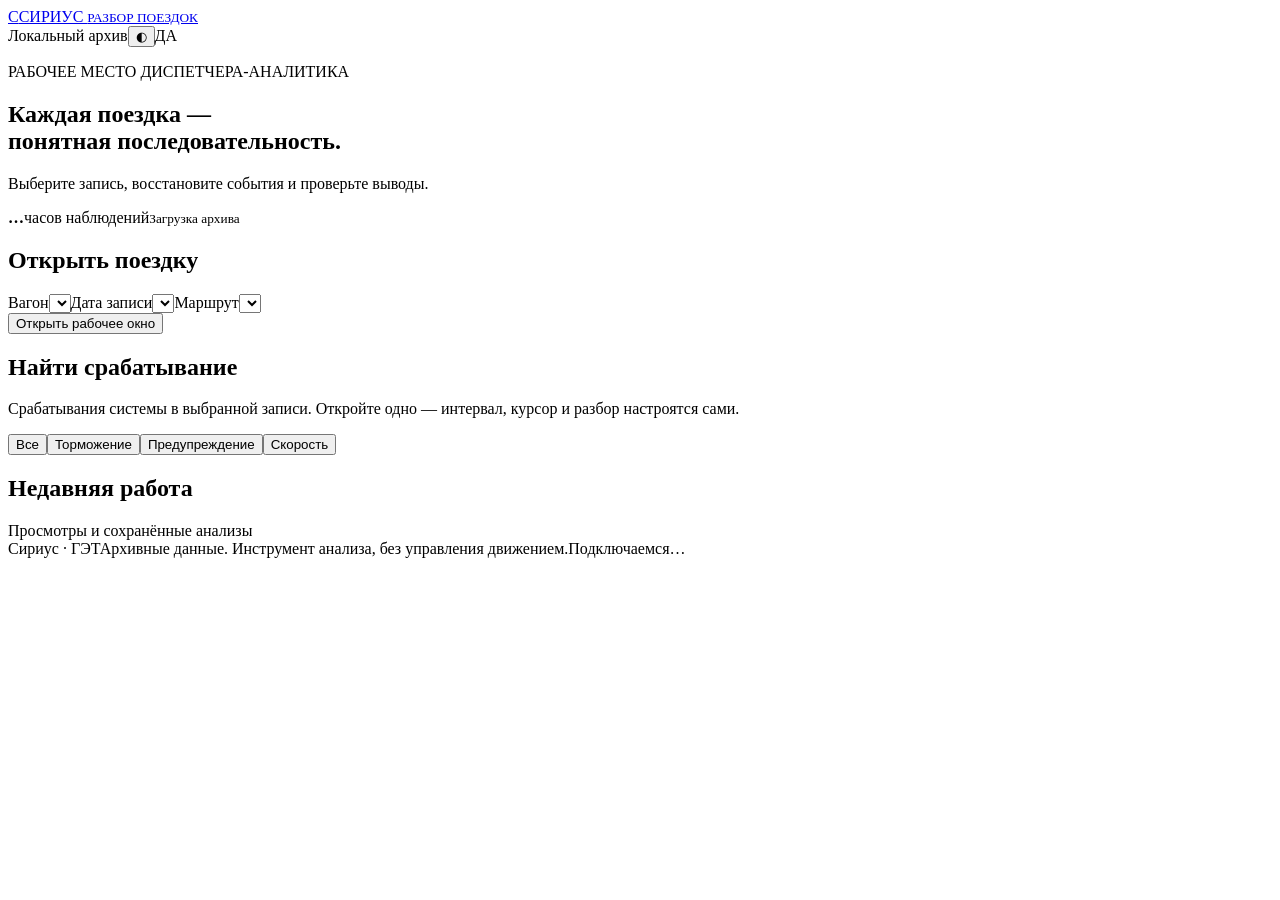
==== web/classic.html @ f7704754 "Version 2: incident-first route UI on Yandex Maps - New main screen: pick a vehicle, see the day's r" ====
<!doctype html>
<html lang="ru"><head><meta charset="utf-8"><meta name="viewport" content="width=device-width,initial-scale=1"><meta name="theme-color" content="#142d45"><title>Сириус · Разбор поездок</title><link rel="icon" href="/favicon.svg" type="image/svg+xml"><link rel="stylesheet" href="/style.css"></head>
<body>
<header class="app-header"><a class="brand" href="/classic.html"><span class="brand-mark">С</span><span>СИРИУС <small>РАЗБОР ПОЕЗДОК</small></span></a><div class="header-right"><span id="archive-badge" class="local-badge">Локальный архив</span><button id="theme-button" class="icon-button" aria-label="Переключить светлую и тёмную тему">◐</button><span class="operator">ДА</span></div></header>
<div id="notification" role="status" aria-live="polite" hidden></div>
<main>
<section id="home-view">
  <div class="home-intro"><div><p class="eyebrow">РАБОЧЕЕ МЕСТО ДИСПЕТЧЕРА-АНАЛИТИКА</p><h1>Каждая поездка —<br><span>понятная последовательность.</span></h1><p class="muted">Выберите запись, восстановите события и проверьте выводы.</p></div><div class="archive-stat"><strong id="archive-hours">…</strong><span>часов наблюдений</span><small id="archive-caption">Загрузка архива</small></div></div>
  <div id="import-state" class="notice" hidden role="status"></div>
  <section class="panel selection-panel"><div class="section-heading"><h2>Открыть поездку</h2><span id="catalog-summary" class="muted small"></span></div><form id="selection-form"><div class="filters"><label>Вагон<select id="vehicle-select" required></select></label><label>Дата записи<select id="date-select" required></select></label><label>Маршрут<select id="route-select" required></select></label></div><div class="selection-footer"><div id="selection-description" class="muted"></div><button id="open-trip" type="submit" class="primary">Открыть рабочее окно</button></div></form></section>
  <section class="panel episode-search"><div class="section-heading"><div><h2>Найти срабатывание</h2><p class="muted small">Срабатывания системы в выбранной записи. Откройте одно — интервал, курсор и разбор настроятся сами.</p></div><div class="chip-row" role="group" aria-label="Тип срабатывания"><button data-home-filter="all" aria-pressed="true">Все</button><button data-home-filter="Brake" aria-pressed="false"><i class="dot brake"></i>Торможение</button><button data-home-filter="Warn" aria-pressed="false"><i class="dot warn"></i>Предупреждение</button><button data-home-filter="OverSpeed" aria-pressed="false"><i class="dot overspeed"></i>Скорость</button></div></div><div id="home-episodes" class="home-episodes"></div></section>
  <section class="history-section"><div class="section-heading"><h2>Недавняя работа</h2><span class="muted small">Просмотры и сохранённые анализы</span></div><div id="history-list" class="history-list"></div></section>
</section>
<section id="work-view" hidden>
  <div class="work-heading"><div><button id="back-home" class="text-button">← К выбору записи</button><h1 id="trip-title"></h1><p id="trip-caption" class="muted"></p></div><div class="work-actions"><span id="source-badge" class="badge"></span><button id="analyze-top" class="primary">Разобрать интервал</button><button id="map-toggle" aria-expanded="false" aria-controls="map-panel">Карта маршрута</button></div></div>
  <section class="panel timeline-panel"><div class="section-heading"><h2>Время и события <span id="interval-label" class="muted small"></span></h2><div class="inline"><button id="timeline-zoom" class="small-button">Приблизить интервал</button><button id="previous-event" class="small-button" aria-label="Предыдущий эпизод">← Событие</button><button id="next-event" class="small-button" aria-label="Следующий эпизод">Событие →</button></div></div><canvas id="overview" height="160" tabindex="0" role="slider" aria-label="Время на шкале поездки" aria-valuemin="0" aria-valuemax="100" aria-valuenow="0" aria-describedby="timeline-help"></canvas><div class="timeline-legend"><span><i class="dot warn"></i>Предупреждение</span><span><i class="dot brake"></i>Тормозное событие</span><span><i class="dot overspeed"></i>Превышение скорости</span><span><i class="gap-key"></i>Нет наблюдений</span><span id="timeline-help">Наведите для предпросмотра · нажмите, чтобы перейти</span><span class="push">Время Москвы · UTC+3</span></div>
  <details class="range-details"><summary>Точные границы интервала</summary>
  <div class="range-controls"><label>Начало интервала<input id="range-start" type="datetime-local" step="0.001"></label><label>Конец интервала<input id="range-end" type="datetime-local" step="0.001"></label><button id="apply-range">Показать интервал</button><div class="range-presets"><button data-span="30000">30 с</button><button data-span="120000">2 мин</button><button data-span="600000">10 мин</button><button id="whole-trip">Вся запись</button></div></div>
  <div class="range-sliders"><label><span>Начало <output id="start-output"></output></span><input type="range" id="start-slider" step="1000" aria-label="Начало анализируемого интервала"></label><label><span>Конец <output id="end-output"></output></span><input type="range" id="end-slider" step="1000" aria-label="Конец анализируемого интервала"></label></div>
  </details>
  </section>
  <div id="workspace-layout" class="workspace-layout dashboard">
    <aside class="panel episode-rail" aria-labelledby="episodes-title"><div class="section-heading"><h2 id="episodes-title">Срабатывания</h2><span id="episode-count" class="muted small"></span></div>
      <div class="chip-row" role="group" aria-label="Фильтр срабатываний"><button data-episode-filter="all" aria-pressed="true">Все</button><button data-episode-filter="Brake" aria-pressed="false"><i class="dot brake"></i>Торм.</button><button data-episode-filter="Warn" aria-pressed="false"><i class="dot warn"></i>Предупр.</button><button data-episode-filter="OverSpeed" aria-pressed="false"><i class="dot overspeed"></i>Скор.</button></div>
      <div id="episode-list" class="episode-list"></div>
      <p class="muted small rail-note">Группа — записи одного типа и цели с паузой до 8 с. Это не подтверждённый инцидент.</p>
    </aside>
    <div class="center-column">
    <section class="panel scene-panel"><div class="section-heading"><div><h2>Реконструкция</h2><span id="scene-location" class="muted small">Определяем участок по карте</span></div><div class="segmented"><button id="view-2d" aria-pressed="false">2D</button><button id="view-3d" aria-pressed="true">3D</button></div></div>
    <div class="scene-wrap"><canvas id="scene" tabindex="0" role="group" aria-label="Интерактивная реконструкция поездки" aria-describedby="scene-controls-help"></canvas><span id="scene-caption" class="scene-caption">Типовая модель вагона · путь по GPS</span><div id="scene-gap" class="scene-gap" hidden><span id="scene-gap-text">Нет надёжной позиции</span><button id="next-observation" class="small-button">К следующему участку →</button></div><div id="preview-badge" class="preview-badge" hidden>Предпросмотр по шкале</div><div id="scene-hud" class="scene-hud" aria-hidden="true"></div></div>
    <div class="playback"><button id="step-back" class="square" aria-label="Предыдущая запись">‹</button><button id="play" class="primary">▶ Воспроизвести</button><button id="step-forward" class="square" aria-label="Следующая запись">›</button><input id="cursor-slider" type="range" step="1" aria-label="Текущий момент"><output id="cursor-time" class="tabular"></output><select id="play-speed" aria-label="Скорость воспроизведения"><option value="0.25">0,25×</option><option value="0.5">0,5×</option><option value="1" selected>1×</option><option value="2">2×</option><option value="4">4×</option></select></div>
    <details class="view-settings"><summary>Камера и подложка</summary>
    <div class="scene-navigation"><p id="scene-controls-help">Левая кнопка — поворот · правая или Shift — сдвиг · колесо — масштаб · двойной щелчок — к вагону</p><span id="camera-follow-state" class="badge">Камера за вагоном</span></div>
    <div class="scene-tools"><label id="camera-label">Ракурс <input id="camera-angle" type="range" min="0" max="360" value="220" step="0.1"></label><label id="pitch-label">Наклон <input id="camera-pitch" type="range" min="20" max="85" value="42" step="0.1"></label><label>Масштаб <input id="scene-zoom" type="range" min="0.25" max="4" value="1.25" step="0.01"></label><button id="reset-camera" class="small-button">К вагону ↺</button></div>
    <div class="ground-tools"><label class="ground-toggle"><input id="show-ground" type="checkbox" checked> Подложка</label><label><span class="visually-hidden">Вид подложки</span><select id="ground-style"><option value="satellite">Спутниковые снимки</option><option value="streets" selected>План улиц · офлайн</option></select></label><label>Непрозрачность <input id="ground-opacity" type="range" min="0.1" max="1" value="0.72" step="0.01"></label><span id="ground-status" class="small muted" role="status"></span></div>
    <div id="satellite-consent" class="satellite-consent" hidden><p>Снимки загружаются из Esri. Номера участков карты раскрывают область просмотра, выбранную по GPS поездки. Файлы логов, вагон и время события не отправляются.</p><button id="allow-satellite" class="small-button">Разрешить загрузку из Esri</button></div>
    <p id="ground-attribution" class="ground-attribution"><a href="https://www.openstreetmap.org/copyright" target="_blank" rel="noopener noreferrer">© OpenStreetMap contributors</a> · ODbL. План без высот; ширина улиц условная.</p>
    </details>
    <details id="snapshot-details"><summary>Снимки распознавания и одометрия</summary><div class="snapshot-top"><label>Снимок<select id="snapshot-select"><option value="">Нет снимков в записи</option></select></label><button id="go-snapshot">Перейти к снимку</button></div><p id="odometry-note" class="muted small"></p><div id="snapshot-content" class="muted small">Расширенный снимок имеет собственное время. Отсутствие объекта в записи не доказывает его отсутствие на дороге.</div><label class="check"><input id="show-snapshot" type="checkbox"> Показать локальную геометрию снимка как схему (оси и масштаб требуют проверки)</label></details>
    </section>
    <section class="panel signals-panel"><div class="section-heading"><div><h2>Параметры движения и сигналы</h2><span class="muted small">Тот же курсор, что на шкале и в реконструкции · нажмите на график, чтобы перейти</span></div><span id="signals-status" class="muted small"></span></div>
      <canvas id="signals" tabindex="0" aria-label="Графики скорости, управления и состояний модулей"></canvas>
      <div class="timeline-legend signals-legend"><span><i class="line-key"></i>Скорость</span><span><i class="line-key dashed"></i>Требуемая скорость</span><span><i class="line-key system"></i>Управление системы</span><span><i class="line-key driver"></i>Рукоятка водителя</span><span><i class="band-key warn"></i>Предупреждение</span><span><i class="band-key brake"></i>Вмешательство / тормоз</span><span><i class="band-key cpilot"></i>Управляет система</span></div>
    </section>
    </div>
    <aside class="right-column">
      <section class="panel state-panel" aria-labelledby="state-title"><div class="section-heading"><h2 id="state-title">Состояние системы</h2><span id="state-time" class="badge tabular"></span></div>
        <div class="scene-metrics"><div><span>Скорость</span><strong id="current-speed">—</strong></div><div><span>Управление</span><strong id="current-handle">—</strong></div><div><span>Реакция системы</span><strong id="current-action">—</strong></div><div><span>Обратная связь тормозов</span><strong id="current-brake">—</strong></div></div>
        <div id="system-state" class="system-state"></div>
        <p id="quality-note" class="quality-note"></p>
      </section>
      <section id="event-context" class="panel event-context" aria-live="polite" hidden><div class="inline"><h3 id="event-context-title"></h3><span id="event-context-time" class="badge"></span></div><p id="event-context-summary"></p><div id="event-context-evidence"></div></section>
    </aside>
    <button id="map-backdrop" class="map-backdrop" aria-label="Закрыть карту маршрута" hidden></button>
    <aside id="map-panel" class="map-panel" role="dialog" aria-modal="true" aria-labelledby="map-title" hidden>
      <header class="map-drawer-header"><div><p class="eyebrow">НАВИГАЦИЯ ПО МЕСТУ</p><h2 id="map-title">Маршрут и события</h2><p id="map-caption" class="muted small"></p></div><button id="map-close" class="map-close" aria-label="Закрыть карту">✕</button></header>
      <div class="map-drawer-body"><label class="map-route-choice">Показать на карте<select id="map-route"></select></label>
      <div class="map-wrap"><canvas id="city-map" role="img" aria-label="Только путь выбранного вагона и события на нём"></canvas><div class="map-buttons"><button id="map-plus" aria-label="Приблизить карту">+</button><button id="map-minus" aria-label="Отдалить карту">−</button><button id="map-fit">Весь маршрут</button></div><span class="map-attribution"><a href="https://www.openstreetmap.org/copyright" target="_blank" rel="noopener">© OpenStreetMap</a> · 08.10.2026</span></div>
      <div class="map-legend"><span><i class="route-key"></i>Путь вагона</span><span><i class="dot brake"></i>Торможение</span><span><i class="dot warn"></i>Предупреждение</span></div>
      <label class="check"><input id="map-observations" type="checkbox"> Показать точки наблюдения объектов и светофоров</label>
      <div id="map-observation-panel" hidden><p class="small muted observation-note">Ромб — место вагона в момент снимка, не положение самого объекта. Выберите снимок для просмотра схемы.</p><div id="map-observation-list" class="observation-list"></div></div>
      <p class="muted small map-group-hint">Число в кружке — группа событий. Приблизьте карту или нажмите, чтобы выбрать время.</p><p id="map-status" class="muted small">Нажмите на событие, чтобы перейти к его времени. Линия маршрута позволяет выбрать место.</p>
      <div id="map-place-choice" class="map-place-choice" hidden><label>Проезд через выбранное место<select id="map-pass"></select></label><div class="map-choice"><button id="map-set-start" class="primary">Начать интервал здесь</button><button id="map-seek">Смотреть момент</button></div></div>
      <section class="map-incidents"><div class="section-heading"><h3>События на маршруте</h3><span id="map-event-count" class="muted small"></span></div><div class="map-event-filters"><button data-map-filter="all" aria-pressed="true">Все</button><button data-map-filter="Brake" aria-pressed="false">Торможение</button><button data-map-filter="Warn" aria-pressed="false">Предупреждения</button><button data-map-filter="OverSpeed" aria-pressed="false">Скорость</button></div><p id="map-cluster-caption" class="muted small" hidden></p><button id="map-all-events" class="text-button" hidden>← Все события маршрута</button><div id="map-event-list" class="map-event-list"></div><button id="map-more-events" class="small-button" hidden>Показать ещё</button></section>
      </div>
    
    </aside>
    <button id="map-fab" class="map-fab" aria-controls="map-panel" aria-expanded="false"><span aria-hidden="true">⌖</span> Карта маршрута</button>
  </div>
  <section class="panel analysis-panel"><div class="section-heading"><div><p class="eyebrow">ИИ-РАЗБОР ЭПИЗОДА · ПО ПРАВИЛАМ, С ДОКАЗАТЕЛЬСТВАМИ</p><h2>Что произошло в выбранном интервале</h2></div><button id="analyze-button" class="primary">Анализировать интервал</button></div><div id="analysis-state" class="muted small" role="status">Выберите срабатывание слева или задайте интервал и запустите анализ.</div>
  <div id="analysis-result" hidden><p id="analysis-narrative" class="analysis-narrative"></p><p id="analysis-summary" class="analysis-summary muted small"></p>
    <div id="episode-card" class="episode-card"></div>
    <div id="evidence-cards" class="evidence-cards" hidden></div><details><summary>Все факты по правилам</summary><div id="all-facts"></div><ul id="analysis-limits"></ul></details>
    <div class="questions"><button data-question="Что зарегистрировала система и в какой момент?">Что и когда зарегистрировано?</button><button data-question="Какие предупреждения были зафиксированы?">Какие предупреждения?</button><button data-question="Какие типы торможения применялись?">Какие типы торможения?</button><button data-question="Как менялись скорость и параметры до, во время и после события?">Скорость до / во время / после</button><button data-question="Чем завершился эпизод?">Чем завершился?</button><button data-question="Каких сведений не хватает?">Чего не хватает?</button><button data-question="Кто управлял вагоном?">Кто управлял?</button></div><form id="question-form" class="question-form"><input id="question-input" placeholder="Вопрос о событиях выбранного интервала" maxlength="2000" aria-label="Вопрос по анализу"><button type="submit">Спросить</button></form><div id="answer" class="answer" role="status"></div><div class="analysis-footer"><span class="muted small">Каждое утверждение — с временем и ссылкой на исходную запись. Языковая модель не подключена: текст строится по правилам.</span><button id="export-analysis" class="text-button">Скачать разбор</button></div></div></section>
  <section class="panel evidence-panel"><details id="raw-details"><summary>Исходная запись и происхождение данных</summary><div id="record-reference" class="muted small"></div><pre id="raw-record"></pre></details></section>
</section>
</main><footer class="app-footer"><span>Сириус · ГЭТ</span><span>Архивные данные. Инструмент анализа, без управления движением.</span><span id="server-status">Подключаемся…</span></footer>
<script type="module" src="/app.js"></script>
</body></html>
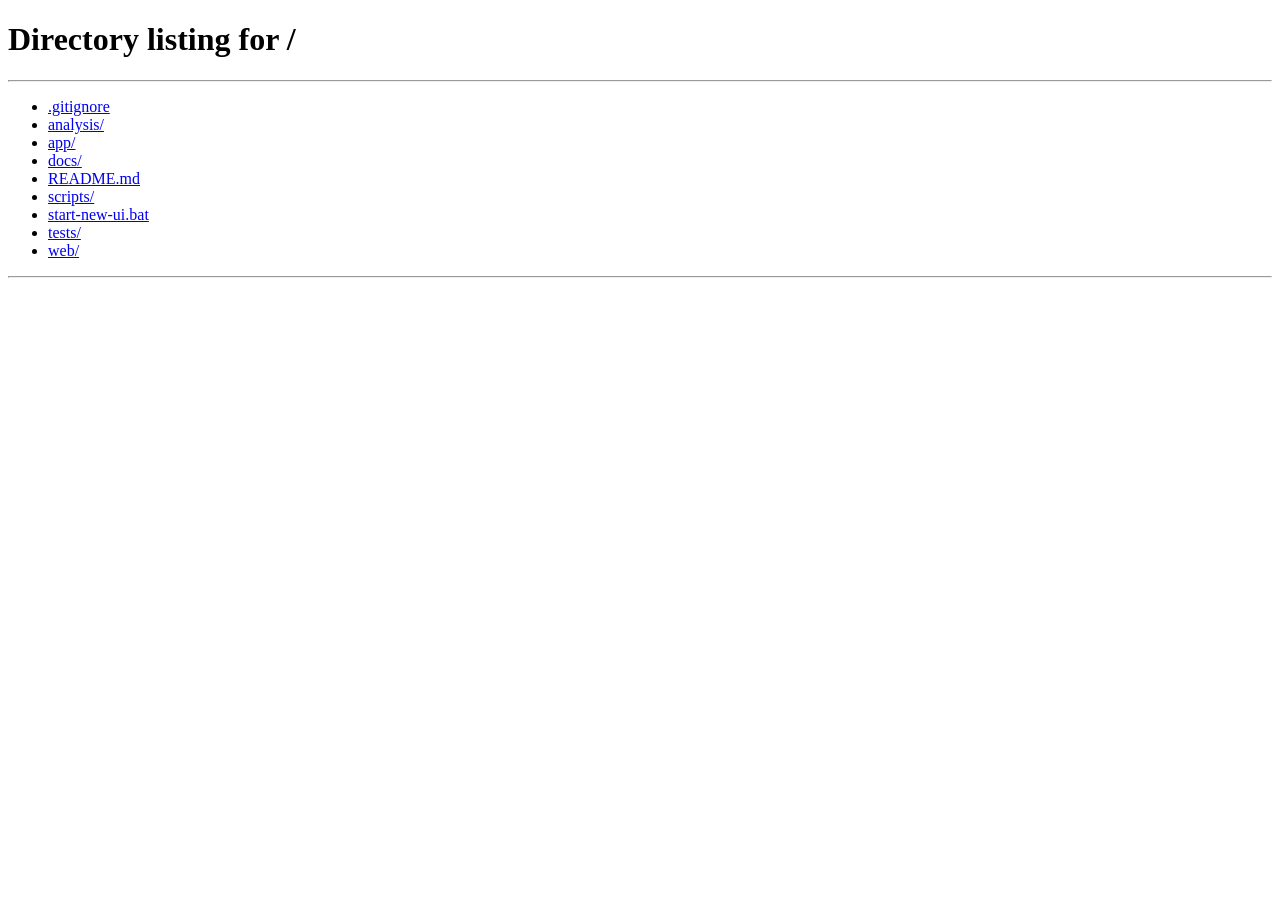
==== commit f9160cbf: "Integrate Version-2 with concise offline dispatcher workspace" ====
--- a/web/classic.html
+++ b/web/classic.html
@@ -1,79 +1 @@
-<!doctype html>
-<html lang="ru"><head><meta charset="utf-8"><meta name="viewport" content="width=device-width,initial-scale=1"><meta name="theme-color" content="#142d45"><title>Сириус · Разбор поездок</title><link rel="icon" href="/favicon.svg" type="image/svg+xml"><link rel="stylesheet" href="/style.css"></head>
-<body>
-<header class="app-header"><a class="brand" href="/classic.html"><span class="brand-mark">С</span><span>СИРИУС <small>РАЗБОР ПОЕЗДОК</small></span></a><div class="header-right"><span id="archive-badge" class="local-badge">Локальный архив</span><button id="theme-button" class="icon-button" aria-label="Переключить светлую и тёмную тему">◐</button><span class="operator">ДА</span></div></header>
-<div id="notification" role="status" aria-live="polite" hidden></div>
-<main>
-<section id="home-view">
-  <div class="home-intro"><div><p class="eyebrow">РАБОЧЕЕ МЕСТО ДИСПЕТЧЕРА-АНАЛИТИКА</p><h1>Каждая поездка —<br><span>понятная последовательность.</span></h1><p class="muted">Выберите запись, восстановите события и проверьте выводы.</p></div><div class="archive-stat"><strong id="archive-hours">…</strong><span>часов наблюдений</span><small id="archive-caption">Загрузка архива</small></div></div>
-  <div id="import-state" class="notice" hidden role="status"></div>
-  <section class="panel selection-panel"><div class="section-heading"><h2>Открыть поездку</h2><span id="catalog-summary" class="muted small"></span></div><form id="selection-form"><div class="filters"><label>Вагон<select id="vehicle-select" required></select></label><label>Дата записи<select id="date-select" required></select></label><label>Маршрут<select id="route-select" required></select></label></div><div class="selection-footer"><div id="selection-description" class="muted"></div><button id="open-trip" type="submit" class="primary">Открыть рабочее окно</button></div></form></section>
-  <section class="panel episode-search"><div class="section-heading"><div><h2>Найти срабатывание</h2><p class="muted small">Срабатывания системы в выбранной записи. Откройте одно — интервал, курсор и разбор настроятся сами.</p></div><div class="chip-row" role="group" aria-label="Тип срабатывания"><button data-home-filter="all" aria-pressed="true">Все</button><button data-home-filter="Brake" aria-pressed="false"><i class="dot brake"></i>Торможение</button><button data-home-filter="Warn" aria-pressed="false"><i class="dot warn"></i>Предупреждение</button><button data-home-filter="OverSpeed" aria-pressed="false"><i class="dot overspeed"></i>Скорость</button></div></div><div id="home-episodes" class="home-episodes"></div></section>
-  <section class="history-section"><div class="section-heading"><h2>Недавняя работа</h2><span class="muted small">Просмотры и сохранённые анализы</span></div><div id="history-list" class="history-list"></div></section>
-</section>
-<section id="work-view" hidden>
-  <div class="work-heading"><div><button id="back-home" class="text-button">← К выбору записи</button><h1 id="trip-title"></h1><p id="trip-caption" class="muted"></p></div><div class="work-actions"><span id="source-badge" class="badge"></span><button id="analyze-top" class="primary">Разобрать интервал</button><button id="map-toggle" aria-expanded="false" aria-controls="map-panel">Карта маршрута</button></div></div>
-  <section class="panel timeline-panel"><div class="section-heading"><h2>Время и события <span id="interval-label" class="muted small"></span></h2><div class="inline"><button id="timeline-zoom" class="small-button">Приблизить интервал</button><button id="previous-event" class="small-button" aria-label="Предыдущий эпизод">← Событие</button><button id="next-event" class="small-button" aria-label="Следующий эпизод">Событие →</button></div></div><canvas id="overview" height="160" tabindex="0" role="slider" aria-label="Время на шкале поездки" aria-valuemin="0" aria-valuemax="100" aria-valuenow="0" aria-describedby="timeline-help"></canvas><div class="timeline-legend"><span><i class="dot warn"></i>Предупреждение</span><span><i class="dot brake"></i>Тормозное событие</span><span><i class="dot overspeed"></i>Превышение скорости</span><span><i class="gap-key"></i>Нет наблюдений</span><span id="timeline-help">Наведите для предпросмотра · нажмите, чтобы перейти</span><span class="push">Время Москвы · UTC+3</span></div>
-  <details class="range-details"><summary>Точные границы интервала</summary>
-  <div class="range-controls"><label>Начало интервала<input id="range-start" type="datetime-local" step="0.001"></label><label>Конец интервала<input id="range-end" type="datetime-local" step="0.001"></label><button id="apply-range">Показать интервал</button><div class="range-presets"><button data-span="30000">30 с</button><button data-span="120000">2 мин</button><button data-span="600000">10 мин</button><button id="whole-trip">Вся запись</button></div></div>
-  <div class="range-sliders"><label><span>Начало <output id="start-output"></output></span><input type="range" id="start-slider" step="1000" aria-label="Начало анализируемого интервала"></label><label><span>Конец <output id="end-output"></output></span><input type="range" id="end-slider" step="1000" aria-label="Конец анализируемого интервала"></label></div>
-  </details>
-  </section>
-  <div id="workspace-layout" class="workspace-layout dashboard">
-    <aside class="panel episode-rail" aria-labelledby="episodes-title"><div class="section-heading"><h2 id="episodes-title">Срабатывания</h2><span id="episode-count" class="muted small"></span></div>
-      <div class="chip-row" role="group" aria-label="Фильтр срабатываний"><button data-episode-filter="all" aria-pressed="true">Все</button><button data-episode-filter="Brake" aria-pressed="false"><i class="dot brake"></i>Торм.</button><button data-episode-filter="Warn" aria-pressed="false"><i class="dot warn"></i>Предупр.</button><button data-episode-filter="OverSpeed" aria-pressed="false"><i class="dot overspeed"></i>Скор.</button></div>
-      <div id="episode-list" class="episode-list"></div>
-      <p class="muted small rail-note">Группа — записи одного типа и цели с паузой до 8 с. Это не подтверждённый инцидент.</p>
-    </aside>
-    <div class="center-column">
-    <section class="panel scene-panel"><div class="section-heading"><div><h2>Реконструкция</h2><span id="scene-location" class="muted small">Определяем участок по карте</span></div><div class="segmented"><button id="view-2d" aria-pressed="false">2D</button><button id="view-3d" aria-pressed="true">3D</button></div></div>
-    <div class="scene-wrap"><canvas id="scene" tabindex="0" role="group" aria-label="Интерактивная реконструкция поездки" aria-describedby="scene-controls-help"></canvas><span id="scene-caption" class="scene-caption">Типовая модель вагона · путь по GPS</span><div id="scene-gap" class="scene-gap" hidden><span id="scene-gap-text">Нет надёжной позиции</span><button id="next-observation" class="small-button">К следующему участку →</button></div><div id="preview-badge" class="preview-badge" hidden>Предпросмотр по шкале</div><div id="scene-hud" class="scene-hud" aria-hidden="true"></div></div>
-    <div class="playback"><button id="step-back" class="square" aria-label="Предыдущая запись">‹</button><button id="play" class="primary">▶ Воспроизвести</button><button id="step-forward" class="square" aria-label="Следующая запись">›</button><input id="cursor-slider" type="range" step="1" aria-label="Текущий момент"><output id="cursor-time" class="tabular"></output><select id="play-speed" aria-label="Скорость воспроизведения"><option value="0.25">0,25×</option><option value="0.5">0,5×</option><option value="1" selected>1×</option><option value="2">2×</option><option value="4">4×</option></select></div>
-    <details class="view-settings"><summary>Камера и подложка</summary>
-    <div class="scene-navigation"><p id="scene-controls-help">Левая кнопка — поворот · правая или Shift — сдвиг · колесо — масштаб · двойной щелчок — к вагону</p><span id="camera-follow-state" class="badge">Камера за вагоном</span></div>
-    <div class="scene-tools"><label id="camera-label">Ракурс <input id="camera-angle" type="range" min="0" max="360" value="220" step="0.1"></label><label id="pitch-label">Наклон <input id="camera-pitch" type="range" min="20" max="85" value="42" step="0.1"></label><label>Масштаб <input id="scene-zoom" type="range" min="0.25" max="4" value="1.25" step="0.01"></label><button id="reset-camera" class="small-button">К вагону ↺</button></div>
-    <div class="ground-tools"><label class="ground-toggle"><input id="show-ground" type="checkbox" checked> Подложка</label><label><span class="visually-hidden">Вид подложки</span><select id="ground-style"><option value="satellite">Спутниковые снимки</option><option value="streets" selected>План улиц · офлайн</option></select></label><label>Непрозрачность <input id="ground-opacity" type="range" min="0.1" max="1" value="0.72" step="0.01"></label><span id="ground-status" class="small muted" role="status"></span></div>
-    <div id="satellite-consent" class="satellite-consent" hidden><p>Снимки загружаются из Esri. Номера участков карты раскрывают область просмотра, выбранную по GPS поездки. Файлы логов, вагон и время события не отправляются.</p><button id="allow-satellite" class="small-button">Разрешить загрузку из Esri</button></div>
-    <p id="ground-attribution" class="ground-attribution"><a href="https://www.openstreetmap.org/copyright" target="_blank" rel="noopener noreferrer">© OpenStreetMap contributors</a> · ODbL. План без высот; ширина улиц условная.</p>
-    </details>
-    <details id="snapshot-details"><summary>Снимки распознавания и одометрия</summary><div class="snapshot-top"><label>Снимок<select id="snapshot-select"><option value="">Нет снимков в записи</option></select></label><button id="go-snapshot">Перейти к снимку</button></div><p id="odometry-note" class="muted small"></p><div id="snapshot-content" class="muted small">Расширенный снимок имеет собственное время. Отсутствие объекта в записи не доказывает его отсутствие на дороге.</div><label class="check"><input id="show-snapshot" type="checkbox"> Показать локальную геометрию снимка как схему (оси и масштаб требуют проверки)</label></details>
-    </section>
-    <section class="panel signals-panel"><div class="section-heading"><div><h2>Параметры движения и сигналы</h2><span class="muted small">Тот же курсор, что на шкале и в реконструкции · нажмите на график, чтобы перейти</span></div><span id="signals-status" class="muted small"></span></div>
-      <canvas id="signals" tabindex="0" aria-label="Графики скорости, управления и состояний модулей"></canvas>
-      <div class="timeline-legend signals-legend"><span><i class="line-key"></i>Скорость</span><span><i class="line-key dashed"></i>Требуемая скорость</span><span><i class="line-key system"></i>Управление системы</span><span><i class="line-key driver"></i>Рукоятка водителя</span><span><i class="band-key warn"></i>Предупреждение</span><span><i class="band-key brake"></i>Вмешательство / тормоз</span><span><i class="band-key cpilot"></i>Управляет система</span></div>
-    </section>
-    </div>
-    <aside class="right-column">
-      <section class="panel state-panel" aria-labelledby="state-title"><div class="section-heading"><h2 id="state-title">Состояние системы</h2><span id="state-time" class="badge tabular"></span></div>
-        <div class="scene-metrics"><div><span>Скорость</span><strong id="current-speed">—</strong></div><div><span>Управление</span><strong id="current-handle">—</strong></div><div><span>Реакция системы</span><strong id="current-action">—</strong></div><div><span>Обратная связь тормозов</span><strong id="current-brake">—</strong></div></div>
-        <div id="system-state" class="system-state"></div>
-        <p id="quality-note" class="quality-note"></p>
-      </section>
-      <section id="event-context" class="panel event-context" aria-live="polite" hidden><div class="inline"><h3 id="event-context-title"></h3><span id="event-context-time" class="badge"></span></div><p id="event-context-summary"></p><div id="event-context-evidence"></div></section>
-    </aside>
-    <button id="map-backdrop" class="map-backdrop" aria-label="Закрыть карту маршрута" hidden></button>
-    <aside id="map-panel" class="map-panel" role="dialog" aria-modal="true" aria-labelledby="map-title" hidden>
-      <header class="map-drawer-header"><div><p class="eyebrow">НАВИГАЦИЯ ПО МЕСТУ</p><h2 id="map-title">Маршрут и события</h2><p id="map-caption" class="muted small"></p></div><button id="map-close" class="map-close" aria-label="Закрыть карту">✕</button></header>
-      <div class="map-drawer-body"><label class="map-route-choice">Показать на карте<select id="map-route"></select></label>
-      <div class="map-wrap"><canvas id="city-map" role="img" aria-label="Только путь выбранного вагона и события на нём"></canvas><div class="map-buttons"><button id="map-plus" aria-label="Приблизить карту">+</button><button id="map-minus" aria-label="Отдалить карту">−</button><button id="map-fit">Весь маршрут</button></div><span class="map-attribution"><a href="https://www.openstreetmap.org/copyright" target="_blank" rel="noopener">© OpenStreetMap</a> · 08.10.2026</span></div>
-      <div class="map-legend"><span><i class="route-key"></i>Путь вагона</span><span><i class="dot brake"></i>Торможение</span><span><i class="dot warn"></i>Предупреждение</span></div>
-      <label class="check"><input id="map-observations" type="checkbox"> Показать точки наблюдения объектов и светофоров</label>
-      <div id="map-observation-panel" hidden><p class="small muted observation-note">Ромб — место вагона в момент снимка, не положение самого объекта. Выберите снимок для просмотра схемы.</p><div id="map-observation-list" class="observation-list"></div></div>
-      <p class="muted small map-group-hint">Число в кружке — группа событий. Приблизьте карту или нажмите, чтобы выбрать время.</p><p id="map-status" class="muted small">Нажмите на событие, чтобы перейти к его времени. Линия маршрута позволяет выбрать место.</p>
-      <div id="map-place-choice" class="map-place-choice" hidden><label>Проезд через выбранное место<select id="map-pass"></select></label><div class="map-choice"><button id="map-set-start" class="primary">Начать интервал здесь</button><button id="map-seek">Смотреть момент</button></div></div>
-      <section class="map-incidents"><div class="section-heading"><h3>События на маршруте</h3><span id="map-event-count" class="muted small"></span></div><div class="map-event-filters"><button data-map-filter="all" aria-pressed="true">Все</button><button data-map-filter="Brake" aria-pressed="false">Торможение</button><button data-map-filter="Warn" aria-pressed="false">Предупреждения</button><button data-map-filter="OverSpeed" aria-pressed="false">Скорость</button></div><p id="map-cluster-caption" class="muted small" hidden></p><button id="map-all-events" class="text-button" hidden>← Все события маршрута</button><div id="map-event-list" class="map-event-list"></div><button id="map-more-events" class="small-button" hidden>Показать ещё</button></section>
-      </div>
-    
-    </aside>
-    <button id="map-fab" class="map-fab" aria-controls="map-panel" aria-expanded="false"><span aria-hidden="true">⌖</span> Карта маршрута</button>
-  </div>
-  <section class="panel analysis-panel"><div class="section-heading"><div><p class="eyebrow">ИИ-РАЗБОР ЭПИЗОДА · ПО ПРАВИЛАМ, С ДОКАЗАТЕЛЬСТВАМИ</p><h2>Что произошло в выбранном интервале</h2></div><button id="analyze-button" class="primary">Анализировать интервал</button></div><div id="analysis-state" class="muted small" role="status">Выберите срабатывание слева или задайте интервал и запустите анализ.</div>
-  <div id="analysis-result" hidden><p id="analysis-narrative" class="analysis-narrative"></p><p id="analysis-summary" class="analysis-summary muted small"></p>
-    <div id="episode-card" class="episode-card"></div>
-    <div id="evidence-cards" class="evidence-cards" hidden></div><details><summary>Все факты по правилам</summary><div id="all-facts"></div><ul id="analysis-limits"></ul></details>
-    <div class="questions"><button data-question="Что зарегистрировала система и в какой момент?">Что и когда зарегистрировано?</button><button data-question="Какие предупреждения были зафиксированы?">Какие предупреждения?</button><button data-question="Какие типы торможения применялись?">Какие типы торможения?</button><button data-question="Как менялись скорость и параметры до, во время и после события?">Скорость до / во время / после</button><button data-question="Чем завершился эпизод?">Чем завершился?</button><button data-question="Каких сведений не хватает?">Чего не хватает?</button><button data-question="Кто управлял вагоном?">Кто управлял?</button></div><form id="question-form" class="question-form"><input id="question-input" placeholder="Вопрос о событиях выбранного интервала" maxlength="2000" aria-label="Вопрос по анализу"><button type="submit">Спросить</button></form><div id="answer" class="answer" role="status"></div><div class="analysis-footer"><span class="muted small">Каждое утверждение — с временем и ссылкой на исходную запись. Языковая модель не подключена: текст строится по правилам.</span><button id="export-analysis" class="text-button">Скачать разбор</button></div></div></section>
-  <section class="panel evidence-panel"><details id="raw-details"><summary>Исходная запись и происхождение данных</summary><div id="record-reference" class="muted small"></div><pre id="raw-record"></pre></details></section>
-</section>
-</main><footer class="app-footer"><span>Сириус · ГЭТ</span><span>Архивные данные. Инструмент анализа, без управления движением.</span><span id="server-status">Подключаемся…</span></footer>
-<script type="module" src="/app.js"></script>
-</body></html>
+<!doctype html><html lang="ru"><head><meta charset="utf-8"><title>Сириус</title></head><body><a href="/">Открыть Сириус</a><script>location.replace("/"+location.search+location.hash)</script></body></html>
